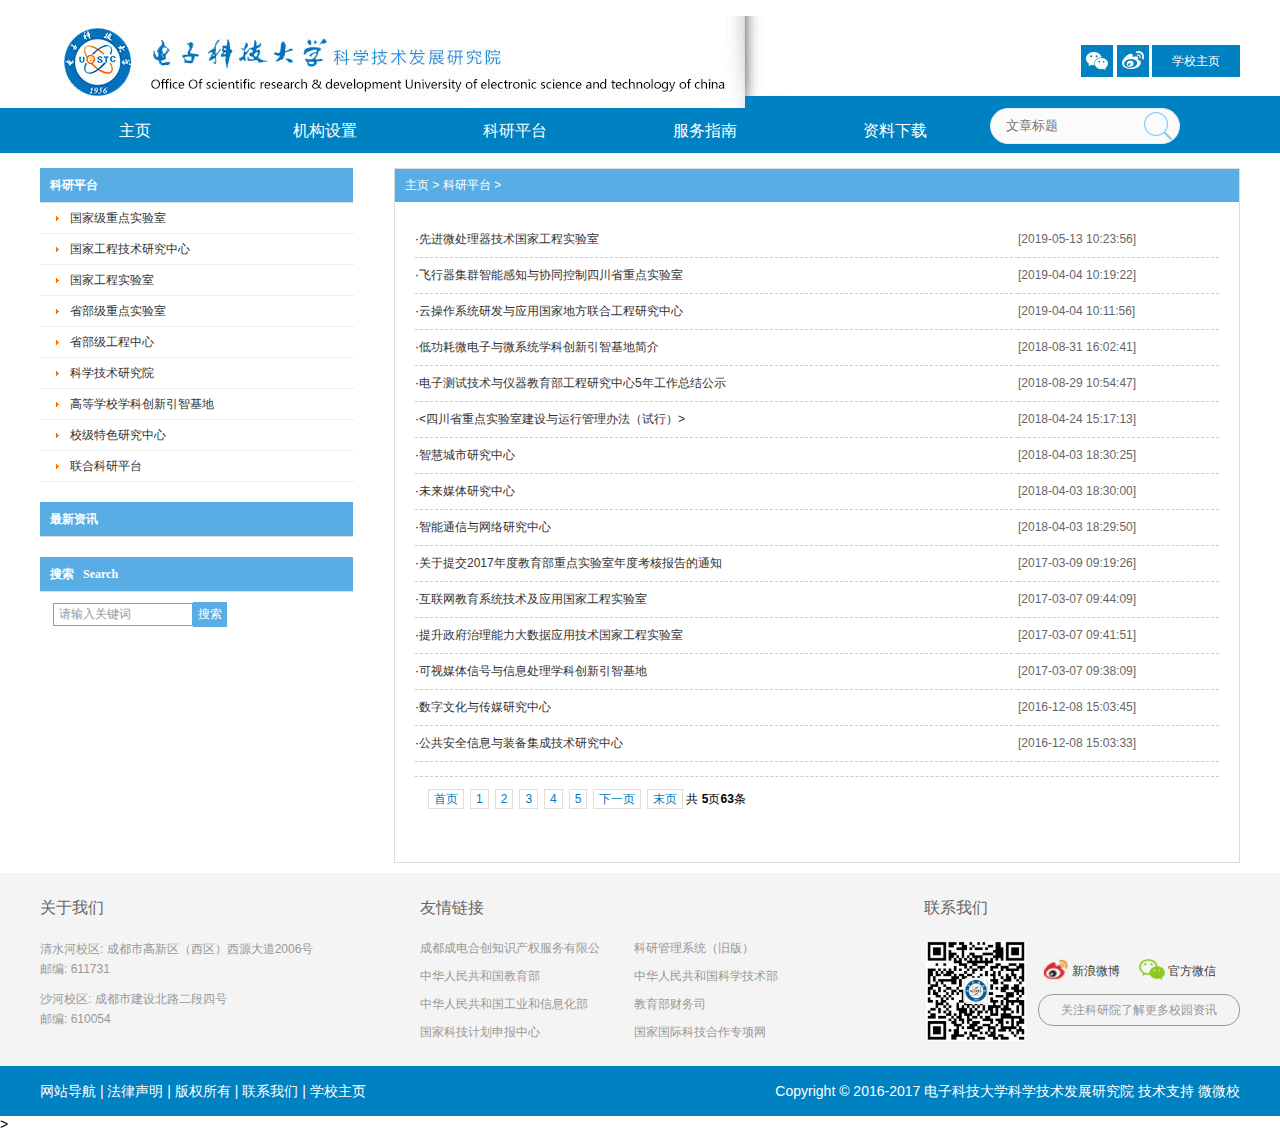
==== list.html @ 040e65bd "1" ====
﻿﻿<!DOCTYPE html>
<html >
<head>
    <meta http-equiv="Content-Type" content="text/html; charset=utf-8"/>
    <title>电子科技大学科学技术发展研究院</title>
    <meta name="description" content=""/>
    <meta name="keywords" content=""/>
    <link href="css/inner.css" rel="stylesheet" type="text/css">
    <link href="css/common.css" rel="stylesheet" type="text/css">
    <script type="text/javascript" src="js/iepngfix_tilebg.js"></script>
    <script type="text/javascript" src="js/jquery-1.js"></script>
</head>

<body>
<div id="wrapper">

    <!--head start-->
    <div id="head">

        <script type="text/javascript" src="js/lang.js"></script>

        <!--top start -->
        <div class="top" style="background-image: url(images/list/head-bg.jpg);">
            <div class="TopLogo">
                <div class="search">
                    <img class="weixin" src="images/list/weixin-img.jpg"/>
                    <img class="show-weixin-qrcode" src="images/list/qrcode-img.png"/>
                    <a href="#">
                        <img class="sina" src="images/list/sina-img.jpg"/>
                    </a>

                    <!-- <span class="active">English</span> -->
                    <a href="#"><span class="active">学校主页</span></a>
                </div>
                <div class="clearfix"></div>
            </div>
        </div>
        <!--top end-->
        <!--nav start-->
        <!--Head Menu Start-->
        <div class="menucss">
            <div class="menu">
                <ul>
                    <li>
                        <a class="hide" href="/">主页</a>
                    </li>
                    <li>
                        <a class="hide" href="#">机构设置</a>
                        <ul>

                            <li><a href='#'>部门职责</a></li>

                            <li><a href='#'>领导职责</a></li>

                            <li><a href='#'>机构设置</a></li>

                            <li><a href='#'>办公地点导引图</a></li>

                        </ul>
                    </li>
                    <li>
                        <a class="hide" href="#">科研平台</a>
                        <ul>

                            <li><a href='#'>国家级重点实验室</a></li>

                            <li><a href='#'>国家工程技术研究中心</a></li>

                            <li><a href='#'>国家工程实验室</a></li>

                            <li><a href=#>省部级重点实验室</a></li>

                            <li><a href=#>省部级工程中心</a></li>

                            <li><a href=#>科学技术研究院</a></li>

                            <li><a href=#>高等学校学科创新引智基地</a></li>

                            <li><a href=#>校级特色研究中心</a></li>

                            <li><a href=#>联合科研平台</a></li>

                        </ul>
                    </li>
                    <li>
                        <a class="hide" href=#>服务指南</a>
                        <ul>

                            <li><a href='#'>先进技术处</a></li>

                            <li><a href='#'> 高新技术处</a></li>

                            <li><a href='#'> 基础研究与国际合作处</a></li>

                            <li><a href='#'>社会科学处</a></li>

                            <li><a href='#'>综合计划与成果处</a></li>

                        </ul>
                    </li>
                    <li>
                        <a class="hide" href="#">资料下载</a>
                        <ul>

                            <li><a href='#'>纵向项目</a></li>

                            <li><a href='#'> 横向项目</a></li>

                            <li><a href=#>外协项目</a></li>

                            <li><a href=#>科研平台</a></li>

                            <li><a href='#'> 科技成果</a></li>

                            <li><a href='#'> 国际合作</a></li>

                            <li><a href='#'> 知识产权</a></li>

                        </ul>
                    </li>
                    <li class="last-child">
                        <form action="/plus/search.php">
                            <input name="q" type="text" placeholder="文章标题"/>
                            <input type="submit" value=" "/>
                        </form>
                    </li>
                </ul>
                <div class="clearfix"></div>
            </div>
        </div>


        <!--Head Menu End-->
        <!--nav end-->


    </div>
    <!--head end-->
    <!--body start-->
    <div id="body">
        <!--focus start-->
        <div id="InnerBanner">

        </div>
        <!--foncus end-->
        <div class="HeightTab clearfix"></div>
        <!--inner start -->
        <div class="inner">
            <!--left start-->
            <div class="left">
                <div class="Sbox">
                    <div class="topic">科研平台</div>
                    <div class="blank">
                        <ul>

                            <li>
                                <a href="#">国家级重点实验室</a>
                                <div class="child-list">

                                </div>
                            </li>

                            <li>
                                <a href="#">国家工程技术研究中心</a>
                                <div class="child-list">

                                </div>
                            </li>

                            <li>
                                <a href="#">国家工程实验室</a>
                                <div class="child-list">

                                </div>
                            </li>

                            <li>
                                <a href="#">省部级重点实验室</a>
                                <div class="child-list">

                                </div>
                            </li>

                            <li>
                                <a href="#">省部级工程中心</a>
                                <div class="child-list">

                                </div>
                            </li>

                            <li>
                                <a href="#">科学技术研究院</a>
                                <div class="child-list">

                                </div>
                            </li>

                            <li>
                                <a href="#">高等学校学科创新引智基地</a>
                                <div class="child-list">

                                </div>
                            </li>

                            <li>
                                <a href="#">校级特色研究中心</a>
                                <div class="child-list">

                                </div>
                            </li>

                            <li>
                                <a href="#">联合科研平台</a>
                                <div class="child-list">

                                </div>
                            </li>

                        </ul>
                    </div>
                </div>
                <div class="HeightTab clearfix"></div>
                <div class="Sbox">
                    <div class="topic">最新资讯</div>
                    <div class="list">
                        <dl>

                        </dl>
                    </div>

                </div>
                <div class="HeightTab clearfix"></div>
                <div class="Sbox">
                    <div class="topic">搜索   Search</div>
                    <div class="SearchBar">
                        <form method="get" action="/plus/search.php">
                            <input name="q" id="search-text" size="15" onblur="if(this.value=='') this.value='请输入关键词';"
                                   onfocus="if(this.value=='请输入关键词') this.value='';" value="请输入关键词" type="text"><input
                                id="search-submit" value="搜索" type="submit">
                        </form>
                    </div>
                </div>
            </div>
            <!--left end-->
            <!--right start-->
            <div class="right">
                <div class="Position">

                    <span> <a href=#'>主页</a> > <a href=#>科研平台</a> > </span>

                </div>
                <div class="HeightTab clearfix"></div>
                <!--main start-->
                <div class="main">

                    <div class="ArticleList">
                        <ul></ul>
                        <table border="0" cellpadding="0" cellspacing="0" width="100%">
                            <tbody>
                            <tr>
                                <td class="fw_t" width="75%">·<a
                                        href=#
                                        target="_blank">先进微处理器技术国家工程实验室</a></td>
                                <td class="fw_s" width="25%">[2019-05-13 10:23:56]</td>
                            </tr>
                            <tr>
                                <td class="fw_t" width="75%">·<a
                                        href=#
                                        target="_blank">飞行器集群智能感知与协同控制四川省重点实验室</a></td>
                                <td class="fw_s" width="25%">[2019-04-04 10:19:22]</td>
                            </tr>
                            <tr>
                                <td class="fw_t" width="75%">·<a
                                        href="#"
                                        target="_blank">云操作系统研发与应用国家地方联合工程研究中心</a></td>
                                <td class="fw_s" width="25%">[2019-04-04 10:11:56]</td>
                            </tr>
                            <tr>
                                <td class="fw_t" width="75%">·<a href="#" target="_blank">低功耗微电⼦与微系统学科创新引智基地简介</a>
                                </td>
                                <td class="fw_s" width="25%">[2018-08-31 16:02:41]</td>
                            </tr>
                            <tr>
                                <td class="fw_t" width="75%">·<a href="#"
                                                                 target="_blank">电子测试技术与仪器教育部工程研究中心5年工作总结公示</a></td>
                                <td class="fw_s" width="25%">[2018-08-29 10:54:47]</td>
                            </tr>
                            <tr>
                                <td class="fw_t" width="75%">·<a href=#
                                                                 target="_blank">&lt;四川省重点实验室建设与运行管理办法（试行）&gt;</a></td>
                                <td class="fw_s" width="25%">[2018-04-24 15:17:13]</td>
                            </tr>
                            <tr>
                                <td class="fw_t" width="75%">·<a href="#"
                                                                 target="_blank">智慧城市研究中心</a></td>
                                <td class="fw_s" width="25%">[2018-04-03 18:30:25]</td>
                            </tr>
                            <tr>
                                <td class="fw_t" width="75%">·<a href="#"
                                                                 target="_blank">未来媒体研究中心</a></td>
                                <td class="fw_s" width="25%">[2018-04-03 18:30:00]</td>
                            </tr>
                            <tr>
                                <td class="fw_t" width="75%">·<a href="#" target="_blank">智能通信与网络研究中心</a>
                                </td>
                                <td class="fw_s" width="25%">[2018-04-03 18:29:50]</td>
                            </tr>
                            <tr>
                                <td class="fw_t" width="75%">·<a href="#"
                                                                 target="_blank">关于提交2017年度教育部重点实验室年度考核报告的通知</a></td>
                                <td class="fw_s" width="25%">[2017-03-09 09:19:26]</td>
                            </tr>
                            <tr>
                                <td class="fw_t" width="75%">·<a
                                        href="#"
                                        target="_blank">互联网教育系统技术及应用国家工程实验室</a></td>
                                <td class="fw_s" width="25%">[2017-03-07 09:44:09]</td>
                            </tr>
                            <tr>
                                <td class="fw_t" width="75%">·<a
                                        href="#"
                                        target="_blank">提升政府治理能力大数据应用技术国家工程实验室</a></td>
                                <td class="fw_s" width="25%">[2017-03-07 09:41:51]</td>
                            </tr>
                            <tr>
                                <td class="fw_t" width="75%">·<a
                                        href="#"
                                        target="_blank">可视媒体信号与信息处理学科创新引智基地</a></td>
                                <td class="fw_s" width="25%">[2017-03-07 09:38:09]</td>
                            </tr>
                            <tr>
                                <td class="fw_t" width="75%">·<a
                                        href="#"
                                        target="_blank">数字文化与传媒研究中心</a></td>
                                <td class="fw_s" width="25%">[2016-12-08 15:03:45]</td>
                            </tr>
                            <tr>
                                <td class="fw_t" width="75%">·<a
                                        href="#"
                                        target="_blank">公共安全信息与装备集成技术研究中心</a></td>
                                <td class="fw_s" width="25%">[2016-12-08 15:03:33]</td>
                            </tr>
                            <tr>
                                <td colspan="3" height="15"></td>
                            </tr>
                            </tbody>
                        </table>
                        <div class="clearfix"></div>
                        <!-- <div class="t_page ColorLink">总数：14条  当前页数：<span class="FontRed">1</span>/1<a href="http://theme0020.04205.com/news/index.html">首页</a>  上一页  <a href="http://theme0020.04205.com/news/index.html">1</a>   下一页  <a href="http://theme0020.04205.com/news/index.html">尾页</a></div>
                        -->
                        <div class="t_page ColorLink">
                            <li><a>首页</a></li>
                            <li class="thisclass"><a>1</a></li>
                            <li><a href='#'>2</a></li>
                            <li><a href='#'>3</a></li>
                            <li><a href='#'>4</a></li>
                            <li><a href='#'>5</a></li>
                            <li><a href='#'>下一页</a></li>
                            <li><a href='#'>末页</a></li>
                            <li><span class="pageinfo">共 <strong>5</strong>页<strong>63</strong>条</span></li>

                        </div>

                    </div>

                </div>
                <!--main end-->
            </div>
            <!--right end-->
            <div class="clearfix"></div>
        </div>
        <!--inner end-->
    </div>
    <!--body end-->
    <div class="HeightTab clearfix"></div>
    <!--footer start-->

    <div class="FooterWrapper">
        <div id="footer">
            <div class="info">
                <div class="contact">
                    <div>关于我们</div>
                    <div class=" contact-info">
                        清水河校区: 成都市高新区（西区）西源大道2006号<br/>
                        邮编: 611731
                    </div>
                    <div class="contact-info">
                        沙河校区: 成都市建设北路二段四号<br/>
                        邮编: 610054
                    </div>
                </div>
                <div class="link">
                    <div>友情链接</div>
                    <ul>

                        <li>
                            <a href='#' target='_blank'>成都成电合创知识产权服务有限公</a>
                        </li>

                        <li>
                            <a href='#' target='_blank'>科研管理系统（旧版）</a>
                        </li>

                        <li>
                            <a href='#' target='_blank'>中华人民共和国教育部</a>
                        </li>

                        <li>
                            <a href='#' target='_blank'>中华人民共和国科学技术部</a>
                        </li>

                        <li>
                            <a href='#' target='_blank'>中华人民共和国工业和信息化部</a>
                        </li>

                        <li>
                            <a href='#' target='_blank'>教育部财务司</a>
                        </li>

                        <li>
                            <a href='#' target='_blank'>国家科技计划申报中心</a>
                        </li>

                        <li>
                            <a href='#' target='_blank'>国家国际科技合作专项网</a>
                        </li>

                    </ul>
                </div>
                <div class="attention">
                    <div>联系我们</div>
                    <div>
                        <div class="qrcode-img">
                            <img src="images/list/qrcode-img.jpg"/>
                        </div>
                        <div class="attention-info">
                            <div>
                                <img src="images/list/sina-img.png"/>
                                <a href="#">新浪微博</a>
                                <img src="images/list/weixin-img.png"/>
                                <span class="foot-weixin-btn">官方微信</span>
                            </div>
                            <div>
                                关注科研院了解更多校园资讯
                            </div>
                        </div>
                        <div class="clearfix"></div>
                    </div>
                </div>
                <div class="clearfix"></div>
            </div>
        </div>
        <div class="foot-bottom">
            <div>
                <div class="nav">
                    <a>网站导航</a>
                    |
                    <a>法律声明</a>
                    |
                    <a>版权所有</a>
                    |
                    <a>联系我们</a>
                    |
                    <a href="#" target="_blank">学校主页</a>
                </div>
                <div class="author">
                    Copyright &copy; 2016-2017 电子科技大学科学技术发展研究院 技术支持 微微校
                </div>
            </div>
            <div class="clearfix"></div>
        </div>
        <script>
            $(".foot-weixin-btn").hover(function () {
                $(this).parent().parent().prev().addClass("active");
            }, function () {
                $(this).parent().parent().prev().removeClass("active");
            });
            window.UEDITOR_HOME_URL = "/ueditor/";
        </script>
    </div>
    <!--footer end -->

    <script type="text/javascript">
        $(".top .TopLogo .search .weixin").hover(function () {
            $(this).attr("src", "/templets/uestcrd/images/head/weixin-img-active.jpg");
            $(".TopLogo .show-weixin-qrcode").css("display", "block");
        }, function () {
            $(this).attr("src", "picture/weixin-img.jpg");
            $(".TopLogo .show-weixin-qrcode").css("display", "none");
        });
        $(".top .TopLogo .search .sina").hover(function () {
            $(this).attr("src", "/templets/uestcrd/images/head/sina-img-active.jpg");
        }, function () {
            $(this).attr("src", "picture/sina-img.jpg");
        });
    </script>
    <script type="text/javascript">
        window.onerror = function () {
            return true;
        }
        var windowHeight = window.innerHeight;
        var headHeight = $("#wrapper #head").outerHeight();
        var mainHeight = $("#body .inner").outerHeight();
        var bottomHeight = $(".FooterWrapper").outerHeight();
        var tempHeight = headHeight + mainHeight + bottomHeight;
        if (tempHeight < windowHeight) {
            $(".FooterWrapper").css({"position": "absolute", "bottom": "0"});
        }
    </script>
</div>>
</body>
</html>
---- css/inner.css ----
﻿
#cp{ width:350px;  float:left; height:400px; position:absolute; top:300px;} 

#cn{ width:350px;  float:right;height:400px; position:relative; top:0px;}

#cp:hover{background:url("../images/list/cp.png") no-repeat left 200px;}
#cn:hover{background:url("../images/list/cn.png") no-repeat right 200px;}

#body #InnerBanner{
	wdith:1200px;
	margin:auto;}
#body .inner{
	wdith:1200px;
	margin:auto;}
#body .inner .left{
	/* background:url("../images/left_bg.jpg") repeat-y right top; */
	width:320px;
	float:left;
	margin-top:5px;
}
#body .inner .right{
	width:844px;
	float:right;
	border:1px solid #DDDDDD;
	padding-bottom:50px;
	overflow:hidden;
	margin-top:5px;
}
#body .inner .left .Sbox{
	width:313px;
	padding-bottom:10px;
	font-size:12px;
	}

#body .inner .left .Sbox .topic{
	background:rgb(88,173,228);
	font-size:12px;
	font-family:"Microsoft Yahei";
	margin:0px 0px 0px 0px;
	line-height:34px;
	border-bottom:1px solid #DDDDDD;
	padding-left:10px;
	color:#FFFFFF;
	font-weight:bold;}
#body .inner .left .Sbox .blank ul {
	padding:0px 0px;}
#body .inner .left .Sbox .blank ul li{
	cursor:pointer;
	/* background:url("../images/link_bg1.gif") repeat 0px 0px; */	
}
#body .inner .left .Sbox .blank .current a{
	background:#007cbe;
	border-bottom:1px solid #FFFFFF;
	}	
#body .inner .left .Sbox .blank .current a{
	color:#FFFFFF;}
#body .inner .left .Sbox .blank ul li a{
	display:block;
	height:30px;
	line-height:30px;
	padding-left:30px;
	border-bottom:1px dotted #DDDDDD;
	background:url("../images/list/link_bg2.gif") no-repeat 12px 10px;}
#body .inner .left .Sbox .blank ul li a:hover{
	background:rgb(88,173,228);
	border-bottom:1px solid #FFFFFF;
	color:#FFFFFF;
	text-decoration:none;}

#body .inner .left .Sbox .blank ul li div a{
	padding-left:42px;
	background: url("../images/list/link_bg2.gif") no-repeat 24px 10px;
}
	
#body .inner .left .Sbox .list dl{
	padding:0px 10px;
	}
#body .inner .left .Sbox .list dl dt{
	font-family:Arial;
	color:#666666;
	line-height:20px;
	font-size:10px;}

#body .inner .left .Sbox .list dl dd{
	line-height:30px;
	border-bottom:1px dotted #DDDDDD;
	background:url("../images/title_icon1.jpg") no-repeat 0px 12px;
	padding-left:10px;
	}
#body .inner .left .Sbox .txt{
	padding:10px;}
	
#body .inner .right  .Position{
	font-size:12px;
	line-height:33px;
	background:rgb(88,173,228);
	color: white;
	}
#body .inner .right  .Position a{
	color:#ffffff;}
#body .inner .right  .Position span{
	padding-left:10px;
 	}


#body .inner .right .main{
	padding:10px 20px;
	font-size:12px;}

/*content*/
#body .inner .right .main .content .title h3{
	text-align:center;
	font-size:18px;
	font-weight:normal;
	font-family:"Microsoft Yahei";}
#body .inner .right .main .content .infos{
	font-size:12px;
	line-height:40px;
	color:#666666;
	text-align:center;}
#body .inner .right .main .content .maincontent{
	font-size:12px;}

#body .inner .right .main .content .maincontent img{ max-width:800px;}

#body .inner .right .main .content .maincontent p{
	padding:5px 0px;
	line-height:200%;
	}
#body .inner .right .main .content .download{
	background:url("../images/downicon.gif") no-repeat 15px 7px;
	padding-left:55px;
	border:1px solid #F5F5F5;
	line-height:40px;
	font-size:14px;
	font-family:Arial, Helvetica, sans-serif;
	margin:10px 0px;}

#body .inner .right .main .content .prenext{
	padding:10px 0px;
	margin-top:10px;}
#body .inner .right .main .content .prenext ul li{
	line-height:30px;
	padding-left:15px;}				
				
#body .inner .right .main .ArticleList{
	font-size:12px;}
#body .inner .right .main .ArticleList td{
	line-height:35px;
	border-bottom:1px dashed #CCC;}	
#body .inner .right .main .ArticleList .fw_t{
	font-size:12px;
	}
#body .inner .right .main .ArticleList .fw_s{
	font-size:12px;
	font-family:Arial, Helvetica, sans-serif;
	color:#666666;}

/* recruit */

#body .inner .right .main .RecruitList{
	}
#body .inner .right .main .RecruitList td{
	line-height:35px;
	border-bottom:1px dotted #CCC;
	font-size:12px;}	
#body .inner .right .main .RecruitList .Rtitle{
	background:#f5f5f5;
	color:#007cbe;
	font-size:14px;
	padding-left:10px;
	height:30px;
	line-height:30px;}
#body .inner .right .main .RecruitList .Rtitle span{
	text-align:right;
	font-size:12px;}
/*product*/
#body .inner .left .Sbox .ClassNav{
	padding:0px 0px;}
	
#body .inner .left .Sbox .ClassNav .NavTree ul{
}
	
#body .inner .left .Sbox .ClassNav .NavTree ul li{
position: relative;

background:url("../images/list/link_bg1.gif") repeat 0px 0px;
}
	
/*1st level sub menu style */
#body .inner .left .Sbox .ClassNav .NavTree ul li ul{

}
/*All subsequent sub menu levels offset */
#body .inner .left .Sbox .ClassNav .NavTree ul li ul li ul{ 

/*
left: 159px;  Parent menu width - 1
z-index:2000;
*/
}
/* menu links style */
#body .inner .left .Sbox .ClassNav .NavTree ul li a{
	display: block;
	cursor:pointer;
	line-height:30px;
	border-bottom:1px solid #DDDDDD;
	padding-left:30px;
	height:30px;
	 }	

#body .inner .left .Sbox .ClassNav .NavTree ul li li{
	background:url("../images/list/box_icon1.png") no-repeat 12px 12px;
	padding-left:0;
	text-align:center;
	z-index:2000;
}
#body .inner .left .Sbox .ClassNav .NavTree ul li li a{
	border-bottom:1px solid #DDDDDD;
	padding-left:10px;
	z-index:2000;}
#body .inner .left .Sbox .ClassNav .NavTree ul .current a{
	background:#007cbe;
	color:#FFFFFF;}
#body .inner .left .Sbox .ClassNav .NavTree ul .current li a{
	background:#FFFFFF;
	color:#000000;}
		
#body .inner .left .Sbox .ClassNav .NavTree ul li a:hover{
color: white;
background:#007cbe;
text-decoration:none;
}
#body .inner .left .Sbox .ClassNav .NavTree .subfolderstyle{
background: url(../images/list/arrow-list.gif) no-repeat 150px center ;
}
/* Holly Hack for IE \*/
* html #body .inner .left .Sbox .ClassNav .NavTree ul li { float: left; height: 1%;z-index:2000; }
* html #body .inner .left .Sbox .ClassNav .NavTree ul li a { height: 1%;z-index:2000; }
/* End */	

#body .inner .right .main .content .ProInfo .image{
	float:left;}	
	
#body .inner .right .main .content .ProInfo .column{
	float:right;
	width:400px;}
	
#body .inner .right .main .content .ProInfo .image img{
	width:270px;
	height:270px;
	}

#body .inner .right .main .content .ProInfo .image a{
	display:block;
	width:270px;
	height:270px;
	border:2px solid #F5F5F5;
	padding:2px;	
	}
#body .inner .right .main .content .ProInfo .image a:hover{
	border:2px solid #007cbe;}
#body .inner .right .main .content .ProInfo .column .title{
	background-color:#f5f5f5;
	padding:0px 10px;}
#body .inner .right .main .content .ProInfo .column .title h3{
	text-align:left;
	font-size:14px;
	line-height:25px;
	font-weight:bold;}
	
#body .inner .right .main .content .ProInfo .column .infos{
	text-align:left;}
#body .inner .right .main .content .ProInfo .column ul li{
	line-height:33px;
	height:33px;
	color:#333;
	font-weight:normal;}

#body .inner .right .main .content .ProInfo .column ul li span{
	width:100px;
	height:20px;
	font-weight:bold;
	padding:3px;
	color:#333;
	}					
#body .inner .right .main .content .ProInfo .column ul .MPrice{
	color:#666666;
	text-decoration:line-through;
	}
#body .inner .right .main .content .ProInfo .column ul .NPrice{
	color:#F00;
	font-weight:bold;}
#body .inner .right .main .content .ProInfo .column ul .NPrice .BuyCount{
	color:#060;}
	
#body .inner .right .main  .IntroTitle{
	font-size:14px;
	line-height:25px;
	border-left:3px solid #007cbe;
	margin:10px 0px;
	padding-left:10px;
	color:#007cbe;
	font-weight:bold;
	background-color:#e5e5e5;}

#body .inner .right .main .content .MorePro{
	}

#body .inner .right .main .content .MorePro  .albumblock{
	width:190px;
	height:240px;
	float:left;}
#body .inner .right .main .content .MorePro  .albumblock .inner{
  	}

#body .inner .right .main .content .MorePro .albumblock .inner img{
 	}

#body .inner .right .main .content .MorePro  .albumblock .inner .albumtitle{
 	}
	
#body .inner .right .main .content .CaseBlock li{
	width:330px;
	float:left;
	padding-left:10px;
	}
#body .inner .right .main .content .CaseBlock .Cimg a{
	display:block;
	border:1px solid #F5F5F5;
	padding:1px;}
#body .inner .right .main .content .CaseBlock .Cimg a:hover{
	border:1px solid #007cbe;}		
#body .inner .right .main .content .CaseBlock .case_ct{ height:30px; line-height:30px; color:#2586BE; background:#E5F4FC; font-weight:bold;}
#body .inner .right .main .content .CaseBlock .case_txt{ padding-left:10px;height:30px; line-height:30px;   text-align:left;font-size:12px;color:#666;}
#body .inner .right .main .content .CaseBlock .case_mc{ color:#C90;font-weight:bold;}
#body .inner .right .main .content .CaseBlock .case_mc a{color:#c90;}
#body .inner .right .main .content .CaseBlock .hycd_ct{ height:35px; line-height:35px;  color:#fff;  font-weight:bold; padding-left:40px;}
#body .inner .right .main .content .CaseBlock .hycd_ct a{ color:#fff;}
#body .inner .right .main .content .CaseBlock .hycd_ct a:hover{ color:#FFFACC}
#body .inner .right .main .content .CaseBlock .hycd_ct a:visited{ color:#fff}
#body .inner .right .main .content .CaseBlock .hycd_mc{ color:#ff6600;}
#body .inner .right .main .content .CaseBlock .ttp{ margin-top:10px; margin-bottom:10px;}	

.downurllist li a { color:#FF0000;}
/* sitemap */
#body .inner .right .main .SiteMap{
	padding:0px 10px;}
		
#body .inner .right .main .SiteMap ul li{
	font-weight:bold;
	line-height:25px;
	padding:10px 20px;
	border-bottom:1px dashed #CCCCCC;
	font-size:14px;
	background:url("../images/ico4.jpg") no-repeat left 18px;}


#body .inner .right .main .SiteMap ul li ul li{
	font-weight:normal;
	border-bottom:none;
	font-size:12px;
	background:none;
	padding:5px 0px;}
					



/* FeedBack */
 .FeedBack {}
 .FeedBack .Fleft{
	width:90px;
	float:left;
	}
 .FeedBack .Fleft .Ficon{
	padding:0px  12px;
	}
 .FeedBack .Fleft .Fname{
	text-align:center;
	font-family:Arial, Helvetica, sans-serif;
	font-size:12px;
	padding-top:5px;
	color:#007cbe;
	font-weight:bold;}		
 .FeedBack .Fright{
	float:left;
	width:600px;
	padding-bottom:10px;
	}
 .FeedBack .Fright .Fcontent .Ftime{
	text-align:right;
	font-family:Arial, Helvetica, sans-serif;
	color:#007cbe;
	padding:0px 20px 5px 20px;}	
 .FeedBack .Fright .Fcontent{
	width:600px;
	background:url("../images/postbg.jpg") no-repeat left top;
	padding:10px 0px;
	}
 .FeedBack .Fright .Fcontent p{
	padding:0px 20px 5px 50px;}

 .FeedBack .Fright .Fcontent .Freply .FRtitle{
	margin-left:20px;
	line-height:20px;
	color:#FFFFFF;
	height:25px;
	background:url("../images/picon.gif") no-repeat 2px 0px;
	padding-left:20px;
	font-weight:bold;}
 .FeedBack .Fright .Fcontent .Freply p{
	color:#989E4D}	
 .FeedBack .Fright .Fline{
	float:right;
	width:572px;
	border-top:1px solid #EDEDEF;
	filter:progid:DXImageTransform.Microsoft.Shadow(Color=#999999, Strength=1, Direction=180);} 

 .FeedBack .IntroTitle{
	width:665px;
	margin:auto;
	}
 .FeedBack .commentbox{
	padding-top:5px;}	
 .FeedBack .commentbox #commentform td{
	height:40px;
	font-size:12px;}
 .FeedBack .commentbox #commentform input{
	height:25px;
	line-height:25px;}
 .FeedBack .commentbox #commentform td span{
	font-weight:bold;
	color:#900;}
 .FeedBack .commentbox #commentform .Cbutton{
	line-height:25px;
	background:#007cbe;
	border:none;
	color:#FFFFFF;
	font-size:14px;
	cursor:pointer;}
	
#body .inner .right .main .FeedBack .commentlist dt{
	padding:5px 10px;
	background-color:#dededc;
	height:22px;
	line-height:22px;
	font-size:12px;}	
#body .inner .right .main .FeedBack .commentlist dd{
	padding:15px 0px 15px 0px;
	line-height:180%;
	font-size:14px;
	}	
#body .inner .right .main .FeedBack .commentlist dd  b{
	color:#458D3A;}

#body .inner .right .main .FeedBack .commentlist dd span{
	color:#A00000;}	
#body .inner .right .main .FeedBack .commentlist p{
	padding:0px;
	line-height:180%;
	margin:0px;}
---- css/common.css ----
﻿@charset "utf-8";
body{
	min-width:1200px;
}
.top {
	width: 100%;
	height: 137px;
	background-position: center;
	background-repeat: no-repeat;
}

.top .TopLogo {
	margin: 0 auto;
	width: 1200px;
	padding-top: 15px;
	font-family: 微软雅黑;
}

.top .TopLogo .logo {
	float: right;
	height: 62px;
}

.top .TopLogo .search {
	float: right;
	margin-top:14px;
	position: relative;
}

.top .TopLogo .search img{
	vertical-align: bottom;
}

.top .TopLogo .search>a:hover{
	text-decoration: none;
}

.top .TopLogo .search .show-weixin-qrcode{
	position: absolute;
	left:-26px;
	top:32px;
	z-index:999;
	display: none;
}

.top .TopLogo .search span {
	color: #0081c2;
	font-size: 12px;
	display: inline-block;
	line-height: 30px;
	width: 86px;
	color: rgb(0,129,194);
	border:1px solid rgb(0,129,194);
	text-align: center;
}

.top .TopLogo .search span.active{
	background-color: rgb(0,129,194);
	color: white;
}

.top .TopLogo .search span.active:hover{
	background-color: rgb(245,175,24);
	border:1px solid rgb(245,175,24);
}

/* common styling */
.menucss {
	width: 100%;
	margin-top: -45px;
}
/* set up the overall width of the menu div, the font and the margins */
.menu {
	font-family: "微软雅黑", arial, sans-serif;
	width: 1200px;
	margin: 0 auto;
}
/* remove the bullets and set the margin and padding to zero for the unordered list */
.menu ul {
	padding: 0;
	margin: 0;
	list-style-type: none;
}
/* float the list so that the items are in a line and their position relative so that the drop down list will appear in the right place underneath each list item */
.menu ul li {
	float: left;
	position: relative;
}
/* style the links to be 104px wide by 30px high with a top and right border 1px solid white. Set the background color and the font size. */
.menu ul li a{
	display: block;
	text-align: center;
	text-decoration: none;
	width: 190px;
	border-width: 1px 1px 0 0;
	line-height: 45px;
	font-size: 16px;
	color: white;
}

.menu>ul>li.last-child form{
	display: block;
	position: relative;
}

.menu>ul>li.last-child input[type='text'] {
	padding: 0 35px 0 15px;
	border: 1px solid rgb(231,239,245);
	background-color: rgb(251,251,251);
	border-radius:18px;
	width:190px;
	line-height: 36px;
	outline: none;
	height: 36px;
}

.menu>ul>li.last-child input[type='submit'] {
	background-image:url("../images/list/search-img.png");
	cursor: pointer;
	width:28px;
	height:28px;
	background-color: transparent;
	border:0;
	margin-left:10px;
	position: absolute;
	right:8px;
	top:4px;
}

/* make the dropdown ul invisible */
.menu ul li ul {
	display: none;
}

/* specific to non IE browsers */
/* make the sub menu ul visible and position it beneath the main menu list item */
.menu ul li:hover ul {
	display: block;
	position: absolute;
	top: 45px;
	left: 0;
	width: 105px;
	Z-index: 9999;
}
/* style the background and foreground color of the submenu links */
.menu ul li:hover ul li a {
	display: block;
	background-image: url("../images/list/nav.png");
	font-size: 14px;
}
/* style the background and forground colors of the links on hover */
.menu ul li:hover ul li a:hover {
	background-color: rgb(245,175,24);
	background-image: none;
}

/* top start*/
body,td,th {
	font-size: 14px;
}

img,div {
	behavior: url(/images/iepng/iepngfix.htc);
}

body,div,p,img,dl,dt,dd,ul,ol,li,h1,h2,h3,h4,h5,h6,pre,form,fieldset,input,textarea,blockquote
	{
	padding: 0px;
	margin: 0px;
}

.FontRed {
	color: #FF0000;
}

h3 {
	font-size: 14px;
}

li {
	list-style-type: none;
}

img {
	border: 0;
}

.gray {
	color: #666666;
}

a {
	color: #333333;
	text-decoration: none;
}

a:hover {
	text-decoration: underline;
	color: #007cbe;
}

a:active {
	text-decoration: underline;
}

.LineLink a {
	text-decoration: underline;
}

.LineLink a:hover {
	text-decoration: none;
	color: #007cbe;
}

.ColorLink a {
	color: #007cbe;
}

.ColorLink a:hover {
	color: #007cbe;
}

.WidthTab {
	width: 10px;
	height: 1px;
	float: left;
}

.WidthTab2 {
	width: 20px;
	height: 1px;
	float: left;
}

.HeightTab {
	height: 10px;
	width: 1px;
	overflow: hidden;
}

.HeightTab2 {
	height: 20px;
	width: 1px;
	overflow: hidden;
}

p {
	line-height: 180%;
}

.ListDate {
	color: #666666;
}

body {
	font-family: "Microsoft Yahei", Arial, Helvetica, sans-serif;
	width: 100%;
	min-width: 1000px;
	background-color: white;
}

input,textarea {
	font-family: "Microsoft Yahei", Arial, Helvetica, sans-serif;
}

#wrapper {
	width: 100%;
	margin: auto;
}

#wrapper #head {
	width: 100%;
	margin: 0;
}

/* navs*/
#wrapper #head #NavLink {
	width: 100%;
	height: 46px;
	margin: 0;
}

#wrapper #head #NavLink .NavBG {
	height: 46px;
	width: 100%;
	background: url("../images/list/nav_bg1.jpg") repeat-x left 0;
	position: absolute;
	z-index: 100;
}

#wrapper #head #NavLink #sddm {
	width: 980px;
	margin: auto;
	z-index: 30
}

#wrapper #head #NavLink #sddm li {
	float: left;
	font-weight: bold;
}

#wrapper #head #NavLink #sddm .CurrentLi a {
	background: none;
}

#wrapper #head #NavLink #sddm li a {
	display: block;
	width: 101px;
	color: #FFF;
	text-align: center;
	padding: 8px 10px;
	height: 30px;
	background: url("../images/list/nav_bg11.jpg") no-repeat -9px 0px;
}

#wrapper #head #NavLink #sddm li P {
	font-size: 10px;
	font-weight: normal;
	color: #FFF;
	text-transform: uppercase;
}

#wrapper #head #NavLink #sddm li a:hover {
	text-decoration: none;
	background: url("../images/list/nav_bg2.jpg") repeat-x center 0px;
}

#wrapper #head #NavLink #sddm div {
	position: absolute;
	visibility: hidden;
	background: #808080;
	padding: 0px 0px;
	filter: alpha(opacity = 85);
	top: 36px;
}

#wrapper #head #NavLink #sddm div a {
	position: relative;
	padding: 0px 10px;
	text-align: center;
	background: #007cbe;
	color: #FFFFFF;
	font-size: 12px;
	font-weight: normal;
	text-decoration: none;
	line-height: 30px;
	height: 30px;
	border-bottom: 1px solid #fff;
}

#wrapper #head #NavLink #sddm div a:hover {
	background: url("../images/list/nav_bg2.jpg") repeat-x center 0px;
	color: #FFF;
	font-weight: bold;
	line-height: 30px;
	border-bottom: 1px solid #fff;
}

#wrapper #body {
	width: 1200px;
	margin: auto;
}
/* albumblock*/
.albumblock {
	padding: 10px 15px 30px 17px;
	float: left;
}

.albumblock .inner {
	width: 190px;
	height: 240px;
	position: relative;
	border: 1px solid #FFF;
	overflow: hidden;
	background: #FFF url("../images/list/block_bg1.gif") no-repeat center bottom;
}

.albumblock .inner img {
	border: 2px solid #fff;
	width: 186px;
	height: 186px;
}

.albumblock .inner .albumtitle {
	height: 30px;
	line-height: 30px;
	font-size: 12px;
	width: 160px;
	position: relative;
	bottom: 0px;
	left: 0;
	color: #007cbe;
	font-weight:;
	text-align: center;
	cursor: pointer;
	margin: auto;
}

.albumblock .inner .albumtitle span {
	font-weight: normal;
	font-size: 12px;
}

.albumblock .inner  a:hover {
	text-decoration: none;
}

.albumblock .inner  a:visited {
	text-decoration: none;
}

.albumblock .inner:hover {
	border: 1px solid #007cbe;
}

/*footer*/

.outlink {
	width: 100%;
	border-top: 1px #dddddd solid;
	height: 40px;
	text-align: center;
	padding-top: 12px;
}

.outlink a {
	font-size: 14px;
	color: #ad5045;
}

.outlink span {
	color: #ad5045;
	margin: 0 45px;
}

.FooterWrapper {
	width: 100%;
	background-color: rgb(244,244,244);
	color: white;
}

.FooterWrapper a{
	color:white;
}

#footer {
	width: 1200px;
	font-size: 14px;
	margin: 0 auto;
}

#footer .info{
	padding:25px 0 15px 0;
}

#footer .contact{
	float: left;
	width: 280px;
}


#footer .contact>div:first-child{
	font-size: 16px;
	color: #666;
}

#footer .contact .contact-info{
	font-size: 12px;
	line-height: 20px;
	color: #989898;
	margin-top:10px;
}

#footer .contact>div:first-child+div{
	margin-top:20px;
}

#footer .link{
	float: left;
	width:240px;
	margin-left:100px;
}

#footer .link>div{
	font-size: 16px;
	color: #666;
}

#footer .link>ul{
	margin-top: 20px;
	width:430px;
}

#footer .link>ul li{
	margin-bottom:10px;
	width:210px;
	display: inline-block;
}

#footer .link>ul li>a{
	color: #989898;
	font-size: 12px;
}

#footer .attention{
	float:right;
}

#footer .attention>div:first-child{
	font-size: 16px;
	color: #666;
}

#footer .attention>div:first-child+div{
	margin-top:20px;
}

#footer .attention .qrcode-img{
	float: left;
	height: 100px;
	border: 2px solid rgb(244,244,244);
}

#footer .attention .qrcode-img.active{
	border-color: rgb(245,175,24);
}

#footer .attention .qrcode-img>img{
	width: 100px;
	height: 100px;
}

#footer .attention .attention-info{
	float: left;
	color: #3d3d3d;
	margin-left:10px;
	font-size: 12px;
}

#footer .attention .attention-info>div:first-child{
	margin-top:20px;
}

#footer .attention .attention-info>div:first-child>img{
	padding-left:5px;
	width:26px;
	vertical-align: bottom;
}

#footer .attention .attention-info>div:first-child>a{
	color: #3d3d3d;
	padding-right:10px;
}

#footer .attention .attention-info>div:first-child+div{
	border: 1px solid #989898;
	color: #989898;
	line-height: 30px;
	text-align: center;
	border-radius: 15px;
	margin-top:14px;
	width:200px;
}

.FooterWrapper .foot-bottom{
	background-color: rgb(0,129,194);
}

.FooterWrapper .foot-bottom>div{
	width:1200px;
	margin:auto;
}

.FooterWrapper .foot-bottom .nav{
	text-align: center;
	float: left;
	line-height: 50px;
}

.FooterWrapper .foot-bottom .author {
	line-height: 50px;
	text-align: center;
	font-size: 14px;
	float: right;
}

#wrapper  .t_page {
	padding: 10px;
	text-align: center;
	font-size: 12px;
	line-height: 25px;
}

#wrapper  .t_page li {
	float: left;
}

#wrapper  .t_page a {
	padding: 2px 5px;
	border: 1px solid #DEDEDC;
	margin: 0px 3px;
}

/* date css*/
.header {
	font: 12px Arial, Tahoma !important;
	font-weight: bold !important;
	font: 11px Arial, Tahoma;
	font-weight: bold;
	color: #154BA0;
	background: #C2DEED;
	height: 25px;
	padding-left: 10px;
}

.header td {
	padding-left: 10px;
}

.header a {
	color: #154BA0;
}

.header input {
	background: none;
	vertical-align: middle;
	height: 16px;
}

.category {
	font: 12px Arial, Tahoma !important;
	font: 11px Arial, Tahoma;
	color: #92A05A;
	height: 20px;
	background-color: #FFFFD9;
}

.category td {
	border-bottom: 1px solid #DEDEB8;
}

.expire,.expire a:link,.expire a:visited {
	color: #999999;
}

.default,.default a:link,.default a:visited {
	color: #000000;
}

.checked,.checked a:link,.checked a:visited {
	color: #FF0000;
}

.today,.today a:link,.today a:visited {
	color: #00BB00;
}

#calendar_year {
	display: none;
	line-height: 130%;
	background: #FFFFFF;
	position: absolute;
	z-index: 10;
}

#calendar_year .col {
	float: left;
	background: #FFFFFF;
	margin-left: 1px;
	border: 1px solid #86B9D6;
	padding: 4px;
}

#calendar_month {
	display: none;
	background: #FFFFFF;
	line-height: 130%;
	border: 1px solid #86B9D6;
	padding: 4px;
	position: absolute;
	z-index: 11;
}

#year,#month {
	padding: 0 10px;
	background: #fff;
}

/* SearchBar */
.SearchBar {
	padding: 10px 10px 0px 13px;
}

.SearchBar #search-text {
	width: 140px;
	padding: 0px 5px;
	border: 1px solid rgb(88,173,228);
	margin: 0px;
	color: #999999;
	height: 23px;
	line-height: 23px;
	font-size: 12px;
}

.SearchBar #search-submit {
	border: none;
	background: rgb(88,173,228);
	font-size: 12px;
	color: #FFFFFF;
	height: 25px;
	margin: 0px;
	cursor: pointer;
	padding: 0px 5px;
	line-height: 25px;
}

/* search content */
#search_content .searchtip {
	line-height: 25px;
	font-size: 14px;
	font-weight: bold;
	padding-left: 10px;
	BORDER-bottom: rgb(88,173,228) 1px solid;
	padding-top: 10px;
}

#search_content .result_list {
	padding: 10px 10px;
	width: 100%;
}

#search_content .result_list dt {
	font-size: 14px;
	font-weight: bold;
	padding-top: 10px;
	line-height: 25px;
	font-family: Microsoft Yahei;
}

#search_content .result_list dd {
	padding: 0 0 5px 0;
	margin: 0px;
	line-height: 20px;
}

#search_content .result_list .line {
	BORDER-bottom: #E9E8E8 1px dashed;
}

#search_content .result_list .line a {
	padding-right: 20px;
}

#search_content .result_list .line a:hover {
	text-decoration: none;
}

#search_content .search_welcome {
	line-height: 25px;
	text-align: center;
}

#search_content .search_welcome p {
	text-align: center;
}

#search_content .result_page {
	text-align: center;
	font-size: 13px;
	padding: 10px;
}

#search_content .result_page span {
	font-size: 12px;
	font-family: arial;
	padding: 0 5px;
}

#dark_footer .box_240px_left {
	width: 143px;
	padding-right: 42px;
	padding-top: 0px;
	background-image: none;
	padding-bottom: 0px;
	float: left;
}

#dark_footer .box_240px_left h2 {
	font-size: 14px;
	border-bottom: 1px dotted #999;
	color: #FFF;
	padding-bottom: 10px;
}

#dark_footer .box_240px_left li {
	line-height: 250%;
	font-size: 12px;
}

#dark_footer .box_240px_middle {
	padding: 0px 42px;
	background-image: none;
}

#dark_footer .box_240px_right {
	padding-left: 42px;
	padding-top: 0px;
	background-image: none;
}

#dark_footer_wrap {
	background-color: #007cbe;
	overflow: hidden;
	padding: 20px 0px;
}

#dark_footer {
	width: 940px;
	margin: 0 auto;
	padding-top: 20px;
	padding-bottom: 20px;
	overflow: hidden;
	color
	#FFF;
}

#light_footer_wrapper {
	font-size: 12px;
	padding: 10px;
	height: 100px;
}

.box_240px_right li {
	display: inline;
}

#dark_footer li a {
	color: #FFF;
}

/*backtotop*/
.backToTop {
	display: none;
	width: 50px;
	height: 50px;
	line-height: 1.2;
	background: url("../images/back_top.png") left top;;
	color: #fff;
	font-size: 12px;
	text-align: center;
	position: fixed;
	_position: absolute;
	right: 10px;
	bottom: 100px;
	_bottom: "auto";
	cursor: pointer;
	opacity: .6;
	filter: Alpha(opacity = 60);
}

/* open div*/
#popupMask {
	display: none;
	position: absolute;
	top: 0;
	left: 0;
	width: 100%;
	height: 100%;
	z-index: 9990;
	background-color: #000;
	-moz-opacity: 0.7;
	opacity: 0.70;
	filter: alpha(opacity = 70);
}

#popupContainer {
	position: absolute;
	z-index: 9991;
	top: 0px;
	left: 0px;
	display: none;
	padding: 0px;
}

#popupInner {
	border: 3px solid #007cbe;
	background-color: #FFFFFF;
}

#popupFrame {
	margin: 0px;
	width: 100%;
	height: 100%;
	position: relative;
	z-index: 9;
}

#popupTitleBar {
	background: url("../images/list/box_bg1.jpg") repeat-x left top;
	color: #007cbe;
	font-weight: bold;
	height: 1.3em;
	padding: 5px;
	z-index: 9992;
	text-align: center;
}

#popupTitle {
	float: left;
	font-size: 1.1em;
}

#popupControls {
	float: right;
	cursor: pointer;
	cursor: hand;
}

#popupControls a span {
	display: block;
	height: 15px;
	width: 15px;
	text-indent: -9000px;
	background: url('../images/close.gif') no-repeat;
}

/* clearfix */
.clearfix:after {
	content: " ";
	display: block;
	visibility: hidden;
	height: 0;
	clear: both;
}

.clearfix {
	clear: both;
}

.clearbox {
	clear: both;
	width: 996px;
	margin: 0 auto;
	height: 0;
	overflow: hidden;
}

.clear {
	height: 1%;
	overflow: hidden;
}

#cshareF,#csPanel {
	line-height: 14px;
	font-family: 1em/ normal Helvetica, Calibri, Tahoma, Arial,, sans-serif;
}

.cs-xb1 {
	margin-left: 5px;
	background: #0f0;
}

.cs-xb2 {
	margin-left: 3px;
	border-width: 0 2px;
}

.cs-xb3 {
	margin-left: 2px;
}

.cs-xb4 {
	height: 2px;
	margin-left: 1px;
}

.cs-xb1,.cs-xb2,.cs-xb3 {
	height: 1px;
}

.cs-xb2,.cs-xb3,.cs-xb4 {
	background: #0f0;
}

.cs-xb1,.cs-xb2,.cs-xb3,.cs-xb4 {
	display: block;
	overflow: hidden;
	font-size: 0;
}

#csPanel {
	width: 137px;
	padding: 6px;
	border-radius: 5px;
	background:
		url(../images/list/background-opaque-dark.png)
		repeat;
}

.csTitle {
	padding: 0 8px;
	border-bottom: 1px solid #e8e8e8;
	color: #666;
	background: #f2f2f2;
	text-align: left;
}

#csLogoLink {
	float: left;
	width: 121px;
	margin: 3px 0;
	background: #fff;
	overflow: hidden;
}

.csLogo,.csLogoSel {
	float: left;
	width: 111px;
	height: auto;
	padding: 2px 4px;
	margin: 2px 0;
	text-align: left;
	white-space: nowrap;
	overflow: hidden;
}

.csLogo {
	background: #fff;
	border: 1px solid #fff;
}

.csLogoSel {
	background: #f1f1f1;
	border: 1px solid #ddd;
}

.csLogo a,.csLogoSel a {
	display: block;
	height: 16px;
	line-height: 16px;
	padding: 0 0 0 24px;
	text-decoration: none;
	float: left;
	overflow: hidden;
}

.csLogo a {
	border: none;
	color: #666;
}

.csLogoSel a {
	border: none;
	color: #000;
}

div.bsClear {
	clear: both;
	height: 0;
	line-height: 0;
	font-size: 0;
	overflow: hidden;
}
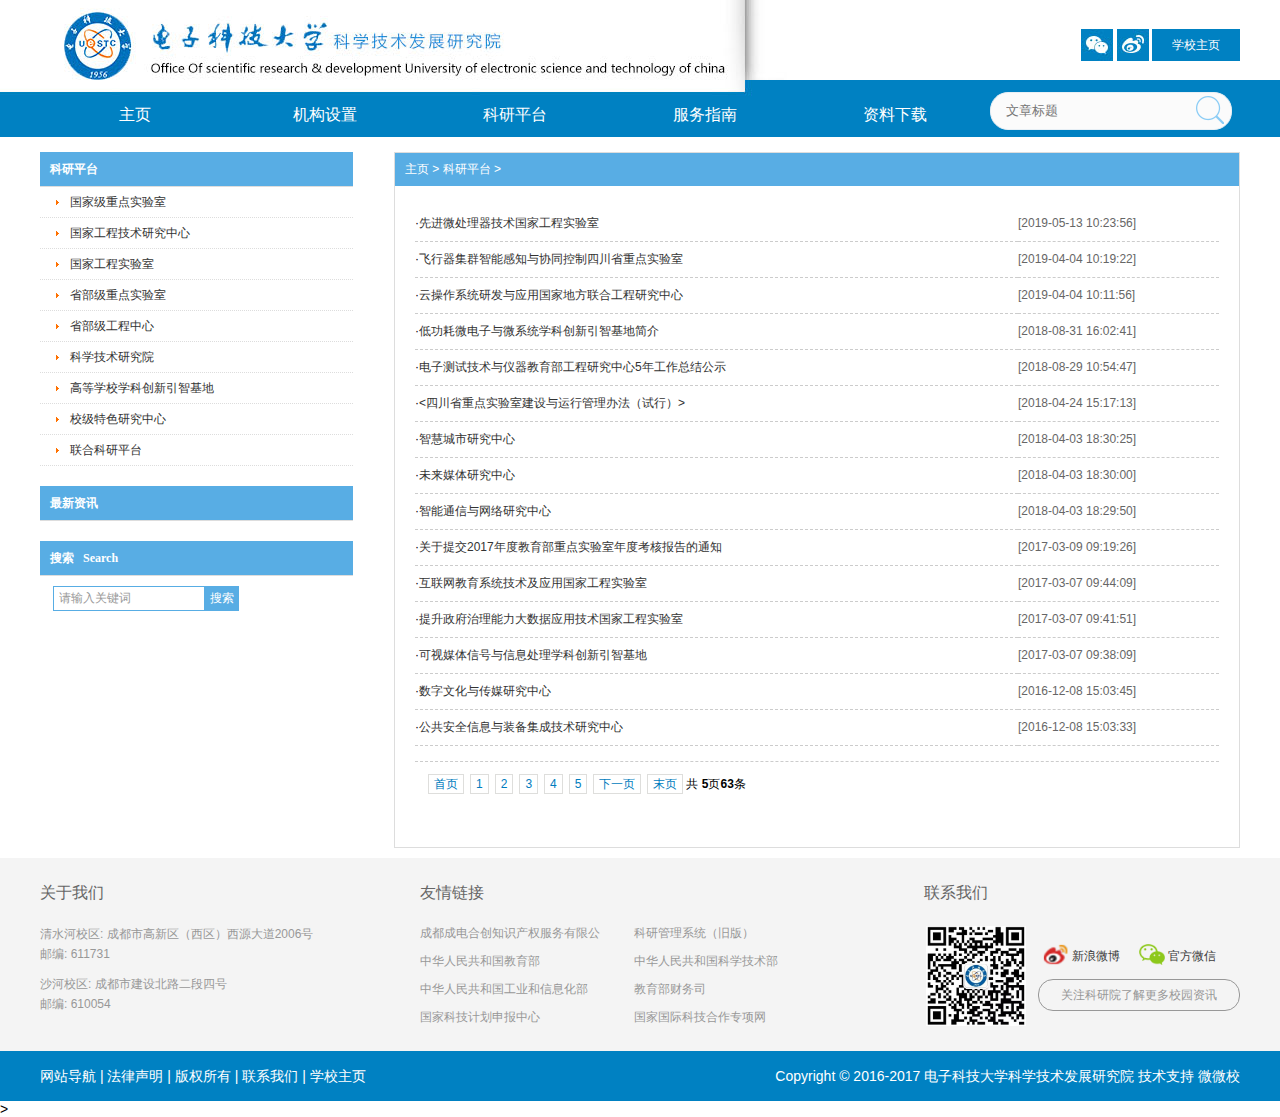
==== commit e79fc436: "2" ====
--- a/list.html
+++ b/list.html
@@ -1,4 +1,4 @@
-﻿﻿<!DOCTYPE html>
+<!DOCTYPE html>
 <html >
 <head>
     <meta http-equiv="Content-Type" content="text/html; charset=utf-8"/>
@@ -42,7 +42,7 @@
             <div class="menu">
                 <ul>
                     <li>
-                        <a class="hide" href="/">主页</a>
+                        <a class="hide" href="Index.html">主页</a>
                     </li>
                     <li>
                         <a class="hide" href="#">机构设置</a>
